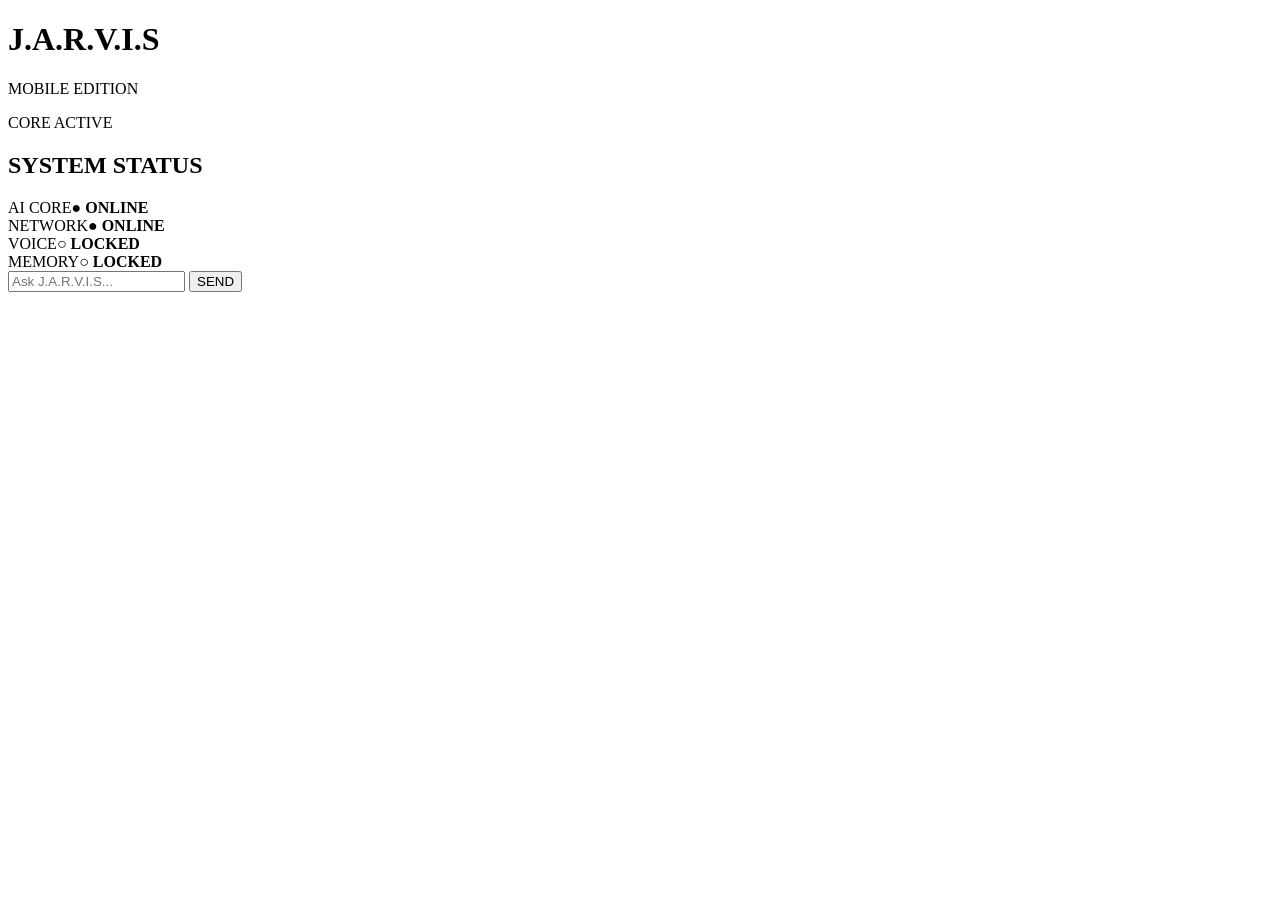
==== Frontend/index.html @ 17cb30ef "Rename Index.html to index.html" ====
<!DOCTYPE html>
<html>
<head>
<meta charset="UTF-8">
<meta name="viewport" content="width=device-width, initial-scale=1">
<title>J.A.R.V.I.S</title>
<link rel="stylesheet" href="style.css">
</head>
<body>
 <header><h1>J.A.R.V.I.S</h1><p>MOBILE EDITION</p></header>
 <div class="core">
 <div class="ring r1"></div>
 <div class="ring r2"></div>
 <div class="center"></div>
 </div>
 <p class="core-text">CORE ACTIVE</p>
 <div class="status">
 <h2>SYSTEM STATUS</h2>
 <div class="row"><span>AI CORE</span><b class="on">● ONLINE</b></div>
 <div class="row"><span>NETWORK</span><b class="on">● ONLINE</b></div>
 <div class="row"><span>VOICE</span><b class="off">○ LOCKED</b></div>
 <div class="row"><span>MEMORY</span><b class="off">○ LOCKED</b></div>
 </div>
 <div class="chat" id="chat"></div>
 <div class="input-area">
 <input id="msg" placeholder="Ask J.A.R.V.I.S...">
 <button id="send">SEND</button>
 </div>
 <script src="script.js"></script>
</body>
</html>
---- Frontend/style.css ----
const chat=document.getElementById('chat');
const input=document.getElementById('msg');
document.getElementById('send').onclick=()=>{
 const t=input.value.trim();
 if(!t)return;
 add('YOU: '+t,'user');
 input.value='';
 add('J.A.R.V.I.S: Processing...','ai');
 setTimeout(()=>{
 chat.lastChild.innerText='J.A.R.V.I.S: Systems online. How may I assist you, Boss?';
 },1000);
};
function add(text,who){
 const d=document.createElement('div');
 d.className='msg '+who;
 d.innerText=text;
 chat.appendChild(d);
 chat.scrollTop=chat.scrollHeight;
}
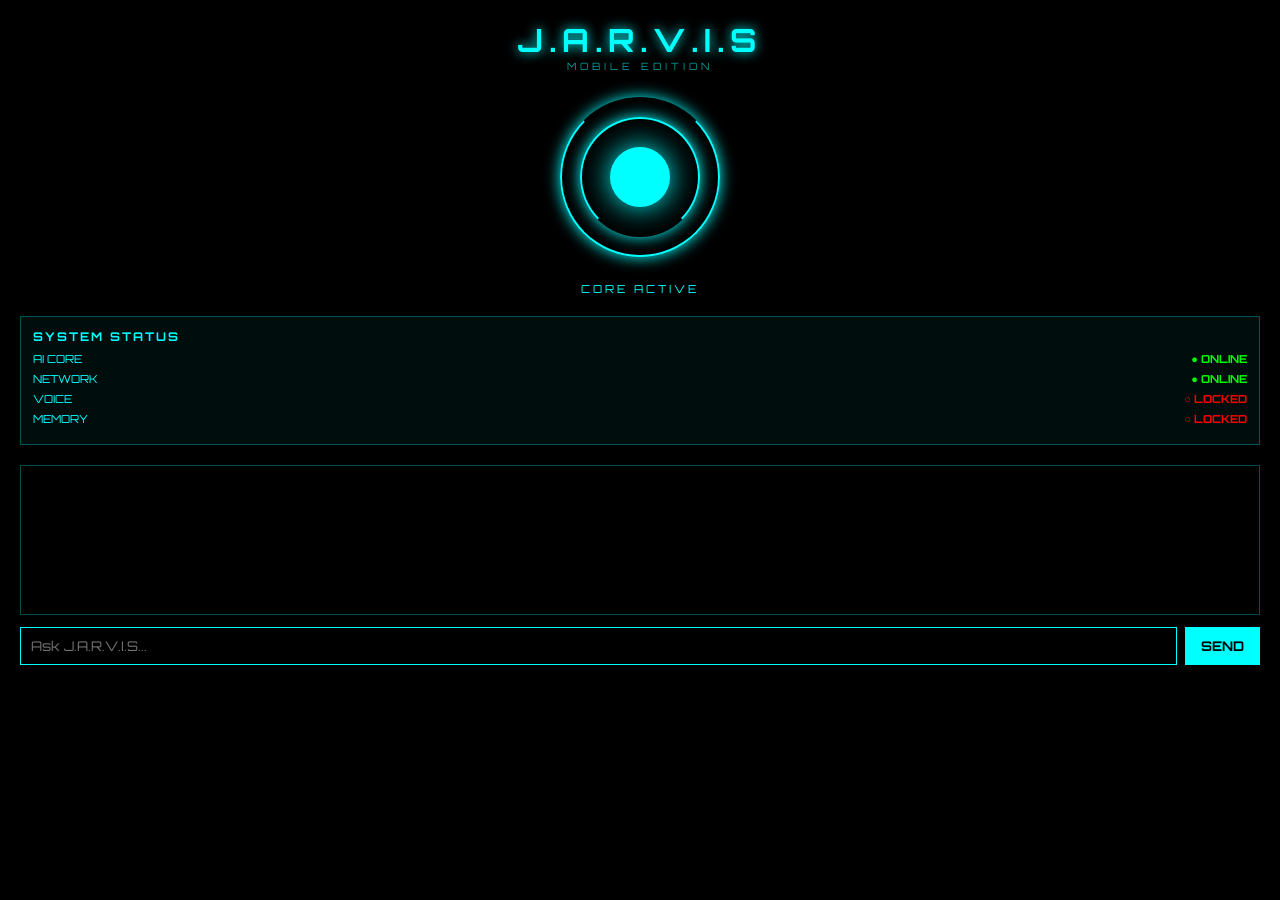
==== commit bf1ebeeb: "Update index.html" ====
--- a/Frontend/index.html
+++ b/Frontend/index.html
@@ -1,3 +1,4 @@
+
 <!DOCTYPE html>
 <html>
 <head>
@@ -7,25 +8,34 @@
 <link rel="stylesheet" href="style.css">
 </head>
 <body>
- <header><h1>J.A.R.V.I.S</h1><p>MOBILE EDITION</p></header>
- <div class="core">
- <div class="ring r1"></div>
- <div class="ring r2"></div>
- <div class="center"></div>
- </div>
- <p class="core-text">CORE ACTIVE</p>
- <div class="status">
- <h2>SYSTEM STATUS</h2>
- <div class="row"><span>AI CORE</span><b class="on">● ONLINE</b></div>
- <div class="row"><span>NETWORK</span><b class="on">● ONLINE</b></div>
- <div class="row"><span>VOICE</span><b class="off">○ LOCKED</b></div>
- <div class="row"><span>MEMORY</span><b class="off">○ LOCKED</b></div>
- </div>
- <div class="chat" id="chat"></div>
- <div class="input-area">
- <input id="msg" placeholder="Ask J.A.R.V.I.S...">
- <button id="send">SEND</button>
- </div>
- <script src="script.js"></script>
+  <header>
+    <h1>J.A.R.V.I.S</h1>
+    <p>MOBILE EDITION</p>
+  </header>
+
+  <div class="core">
+    <div class="ring r1"></div>
+    <div class="ring r2"></div>
+    <div class="center"></div>
+  </div>
+
+  <p class="core-text">CORE ACTIVE</p>
+
+  <div class="status">
+    <h2>SYSTEM STATUS</h2>
+    <div class="row"><span>AI CORE</span><b class="on">● ONLINE</b></div>
+    <div class="row"><span>NETWORK</span><b class="on">● ONLINE</b></div>
+    <div class="row"><span>VOICE</span><b class="off">○ LOCKED</b></div>
+    <div class="row"><span>MEMORY</span><b class="off">○ LOCKED</b></div>
+  </div>
+
+  <div class="chat" id="chat"></div>
+
+  <div class="input-area">
+    <input id="msg" placeholder="Ask J.A.R.V.I.S...">
+    <button id="send">SEND</button>
+  </div>
+
+  <script src="script.js"></script>
 </body>
 </html>
--- a/Frontend/style.css
+++ b/Frontend/style.css
@@ -1,19 +1,152 @@
-const chat=document.getElementById('chat');
-const input=document.getElementById('msg');
-document.getElementById('send').onclick=()=>{
- const t=input.value.trim();
- if(!t)return;
- add('YOU: '+t,'user');
- input.value='';
- add('J.A.R.V.I.S: Processing...','ai');
- setTimeout(()=>{
- chat.lastChild.innerText='J.A.R.V.I.S: Systems online. How may I assist you, Boss?';
- },1000);
-};
-function add(text,who){
- const d=document.createElement('div');
- d.className='msg '+who;
- d.innerText=text;
- chat.appendChild(d);
- chat.scrollTop=chat.scrollHeight;
+
+@import url('https://fonts.googleapis.com/css2?family=Orbitron:wght@400;700&display=swap');
+
+* {
+  margin: 0;
+  padding: 0;
+  box-sizing: border-box;
+  font-family: 'Orbitron';
 }
+
+body {
+  background: #000;
+  color: #0ff;
+  padding: 20px;
+}
+
+header {
+  text-align: center;
+}
+
+header h1 {
+  letter-spacing: 6px;
+  text-shadow: 0 0 12px #0ff;
+}
+
+header p {
+  font-size: 10px;
+  letter-spacing: 4px;
+  opacity: .6;
+}
+
+.core {
+  position: relative;
+  width: 160px;
+  height: 160px;
+  margin: 25px auto;
+}
+
+.ring {
+  position: absolute;
+  border: 2px solid #0ff;
+  border-radius: 50%;
+  box-shadow: 0 0 15px #0ff;
+}
+
+.r1 {
+  inset: 0;
+  border-top-color: transparent;
+  animation: spin 3s linear infinite;
+}
+
+.r2 {
+  inset: 20px;
+  border-bottom-color: transparent;
+  animation: spin 2s linear infinite reverse;
+}
+
+.center {
+  position: absolute;
+  inset: 50px;
+  background: #0ff;
+  border-radius: 50%;
+  box-shadow: 0 0 30px #0ff;
+  animation: pulse 1.5s infinite;
+}
+
+@keyframes spin {
+  to {
+    transform: rotate(360deg);
+  }
+}
+
+@keyframes pulse {
+  50% {
+    opacity: .4;
+  }
+}
+
+.core-text {
+  text-align: center;
+  font-size: 11px;
+  letter-spacing: 3px;
+}
+
+.status {
+  border: 1px solid rgba(0,255,255,.3);
+  background: rgba(0,255,255,.05);
+  padding: 12px;
+  margin: 20px 0;
+}
+
+.status h2 {
+  font-size: 12px;
+  letter-spacing: 2px;
+  margin-bottom: 8px;
+}
+
+.row {
+  display: flex;
+  justify-content: space-between;
+  font-size: 11px;
+  margin: 6px 0;
+}
+
+.on {
+  color: #0f0;
+}
+
+.off {
+  color: #f00;
+}
+
+.chat {
+  border: 1px solid rgba(0,255,255,.3);
+  height: 150px;
+  overflow-y: auto;
+  padding: 10px;
+  font-size: 12px;
+}
+
+.msg {
+  margin: 6px 0;
+  padding: 6px;
+  border-left: 2px solid #0ff;
+  background: rgba(0,255,255,.08);
+}
+
+.msg.user {
+  border-left-color: #fff;
+}
+
+.input-area {
+  display: flex;
+  gap: 8px;
+  margin-top: 12px;
+}
+
+input {
+  flex: 1;
+  background: #000;
+  border: 1px solid #0ff;
+  color: #0ff;
+  padding: 10px;
+}
+
+button {
+  background: #0ff;
+  color: #000;
+  border: none;
+  padding: 10px 16px;
+  font-weight: bold;
+}
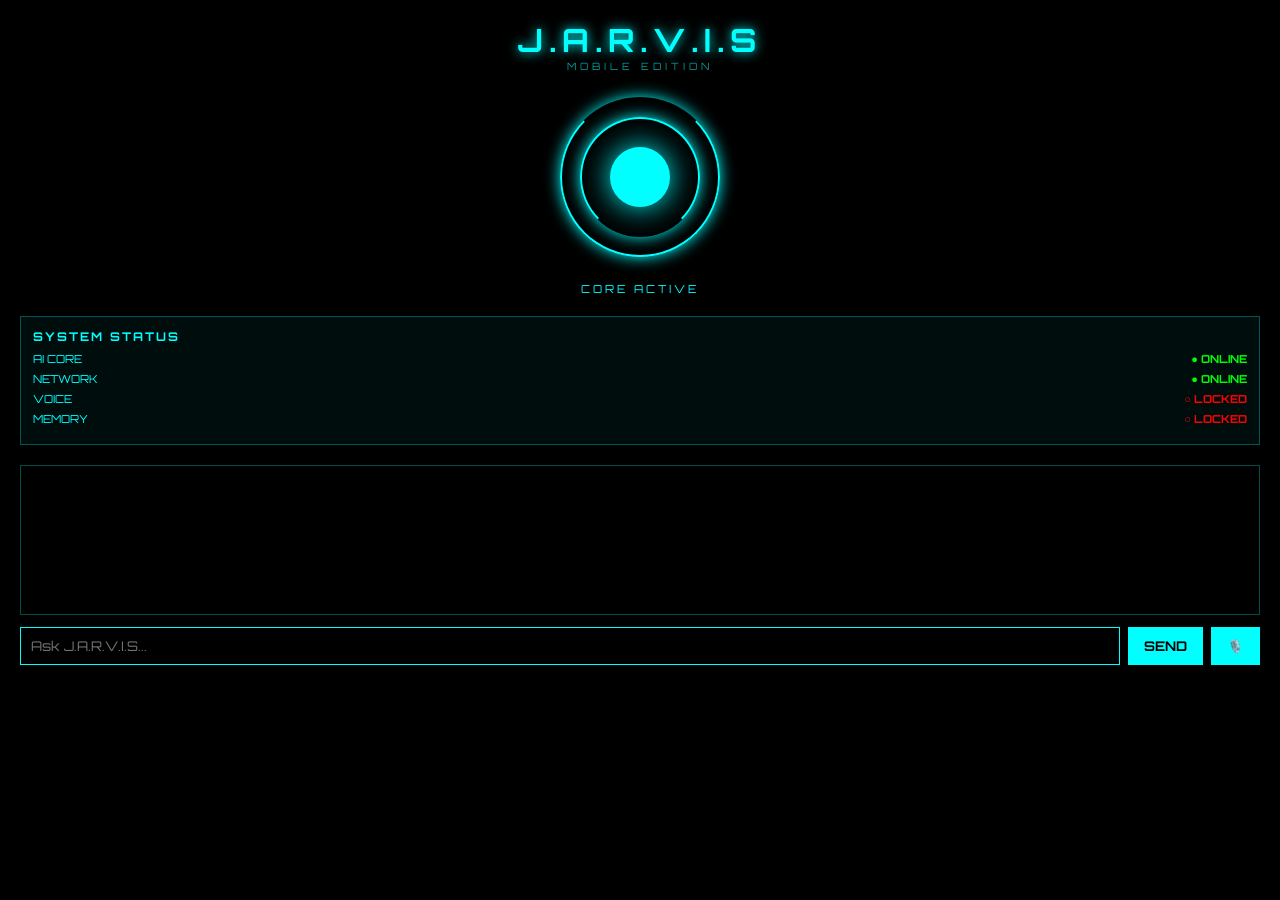
==== commit 4d39ef08: "Update index.html" ====
--- a/Frontend/index.html
+++ b/Frontend/index.html
@@ -33,7 +33,7 @@
 
   <div class="input-area">
     <input id="msg" placeholder="Ask J.A.R.V.I.S...">
-    <button id="send">SEND</button>
+    <button id="send">SEND</button> <button id="mic-btn">🎙️</button>
   </div>
 
   <script src="script.js"></script>
